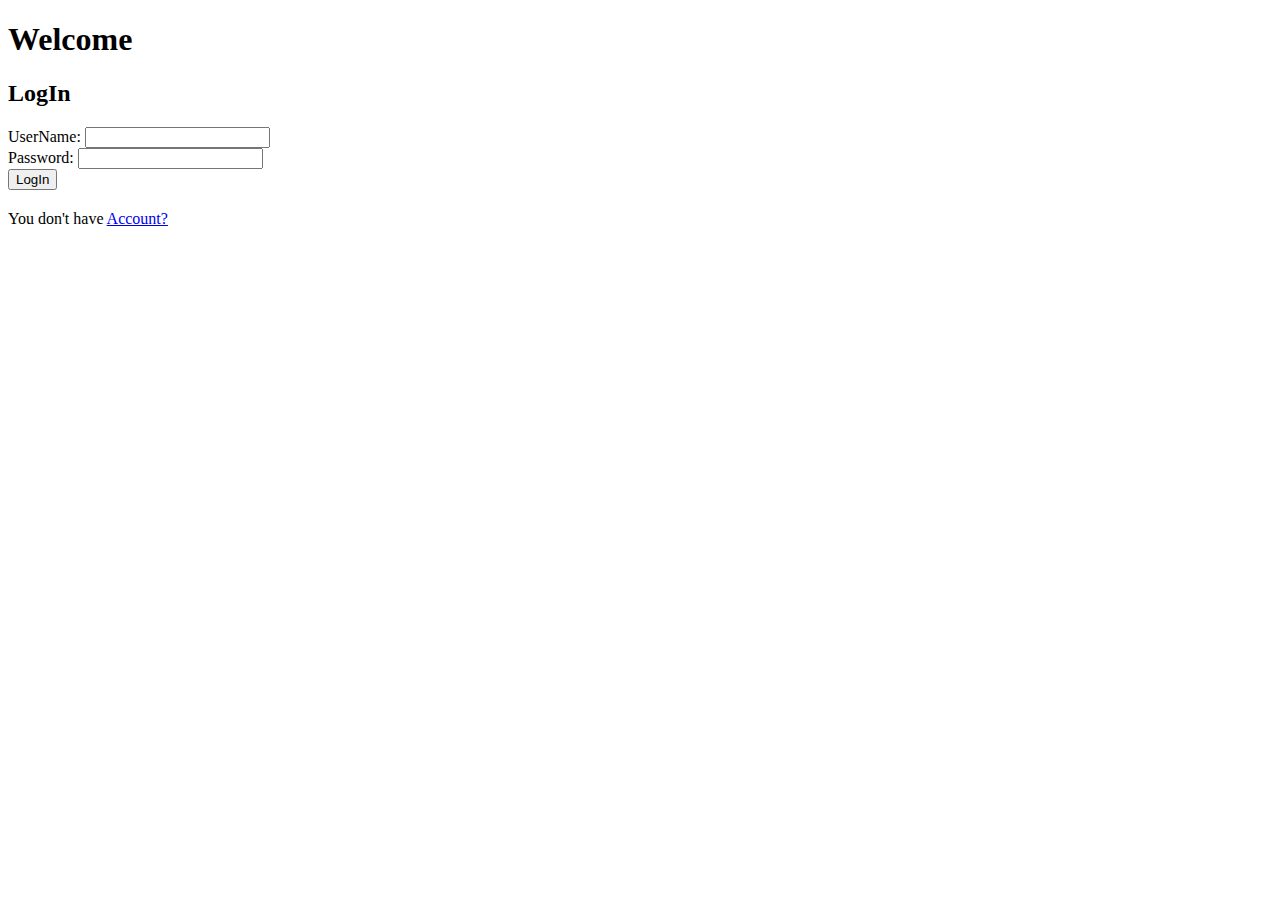
==== src/index.html @ f88f60e7 "Primer commit desde git" ====
<!DOCTYPE html>
<html lang="en">
<head>
    <meta charset="UTF-8">
    <title>Login</title>
    <link rel="stylesheet" href="style.css">
</head>
<body>
<div class="wave_container">
    <div class="wave"></div>
    <div class="wave"></div>
    <div class="wave"></div>
</div>
<main>
    <div class="principal_container">
        <h1 class="title_login">Welcome</h1>

        <form class="form_container">
            <h2 class="sub_title"> LogIn</h2>

            <div class="user_container info_container">
                <label for="email" class="text">UserName:
                    <input  id="email" class="user_text info_text" type="text"  required >
                </label>
            </div>

            <div class="pass_container info_container">
               <label for="password" class="text">Password:
                   <input id="password" class="pass_text info_text" type="password"  required>
               </label>
            </div>

            <button class="btn_login" > LogIn</button>
            <h2 class="login_status"></h2>

            <div class="signIn_container text">
                <a class="text">You don't have</a>
                <a class="text" href="signIn.html">Account?</a>
            </div>

        </form>
    </div>
</main>

<script src="index.js"></script>
</body>
</html>
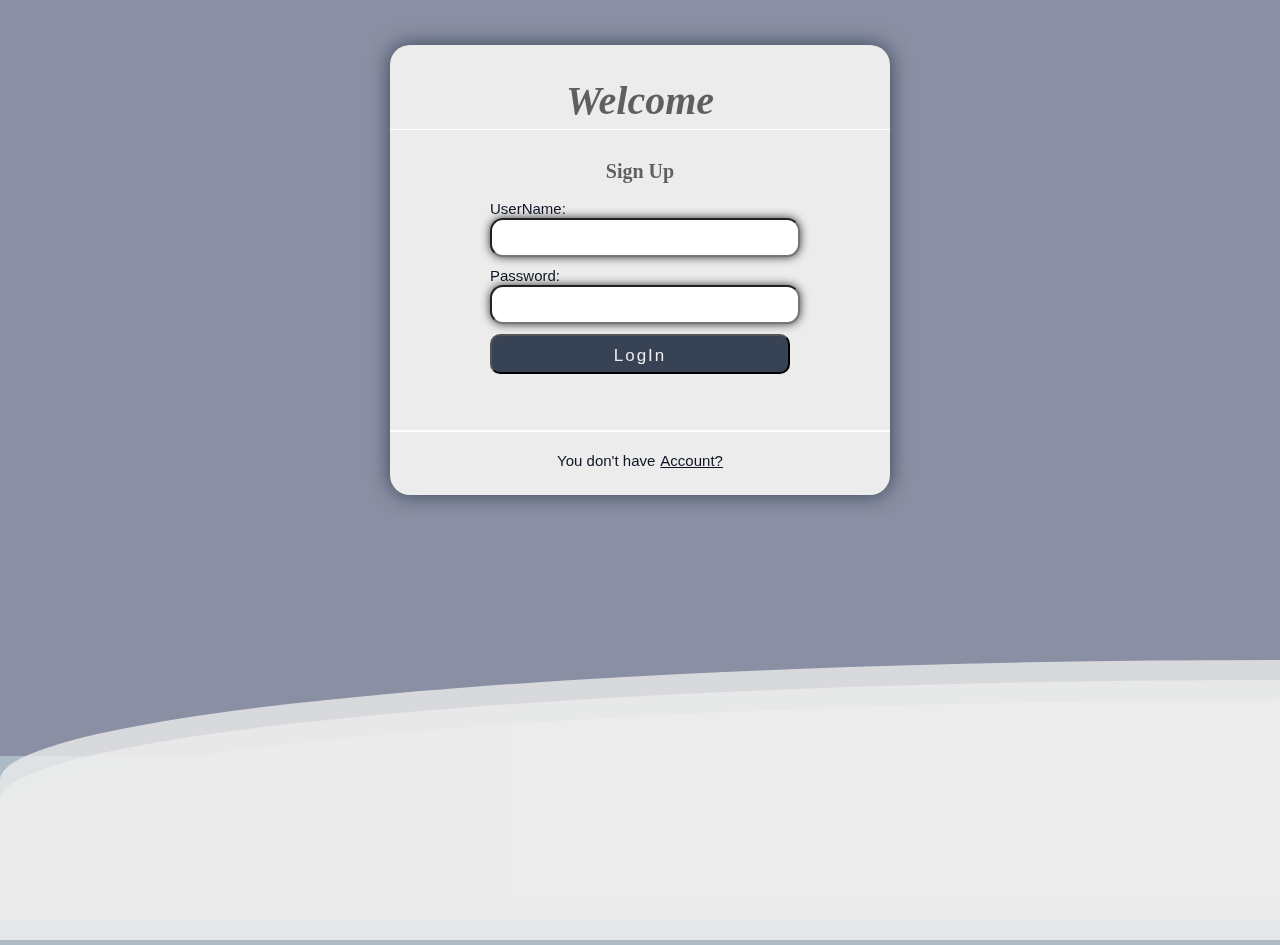
==== commit 449ffc77: "Login Verify by LocalStorage" ====
--- a/src/index.html
+++ b/src/index.html
@@ -3,7 +3,7 @@
 <head>
     <meta charset="UTF-8">
     <title>Login</title>
-    <link rel="stylesheet" href="style.css">
+    <link rel="stylesheet" href="style/style.css">
 </head>
 <body>
 <div class="wave_container">
@@ -16,32 +16,36 @@
         <h1 class="title_login">Welcome</h1>
 
         <form class="form_container">
-            <h2 class="sub_title"> LogIn</h2>
+            <h2 class="sub_title"> Sign Up</h2>
 
-            <div class="user_container info_container">
+            <div class="user_container text_container">
                 <label for="email" class="text">UserName:
-                    <input  id="email" class="user_text info_text" type="text"  required >
+                    <input id="email" class="user_text text_area" type="text" required >
                 </label>
             </div>
 
-            <div class="pass_container info_container">
+            <div class="pass_container text_container">
                <label for="password" class="text">Password:
-                   <input id="password" class="pass_text info_text" type="password"  required>
+                   <input id="password" class="pass_text text_area" type="password" required>
                </label>
             </div>
 
             <button class="btn_login" > LogIn</button>
             <h2 class="login_status"></h2>
 
-            <div class="signIn_container text">
-                <a class="text">You don't have</a>
-                <a class="text" href="signIn.html">Account?</a>
-            </div>
+
 
         </form>
+
+        <div class="signIn_container text">
+            <a class="text">You don't have</a>
+            <a class="text" href="signIn.html">Account?</a>
+        </div>
+
+
     </div>
 </main>
 
-<script src="index.js"></script>
+<script src="script/index.js"></script>
 </body>
 </html>--- a/src/style/style.css
+++ b/src/style/style.css
@@ -0,0 +1,167 @@
+body{
+    margin: auto;
+    font-family: "Fira Code", BlinkMacSystemFont,sans-serif;
+    overflow: auto;
+    animation: gradient 15s ease infinite;
+    background-size: 400% 400%;
+    background:linear-gradient(#8a8fa3 80%,#adbbc6 20%);
+    width: 100vw;
+    height: 100vh;
+}
+.wave{
+    background: #ececec;
+    border-radius: 1000% 1000% 0 0;
+    position: fixed;
+    width: 200%;
+    height: 15em;
+    animation: wave 10s -3s linear infinite;
+    transform:translate3d(0,0,0);
+    opacity: 0.8;
+    bottom: 0;
+    left: 0;
+    z-index: -1;
+}
+.wave:nth-of-type(2) {
+    bottom: -1.25em;
+    animation: wave 18s linear reverse infinite;
+}
+.wave:nth-of-type(3) {
+    bottom: -2.5em;
+    animation: wave 20s -1s linear reverse infinite;
+    opacity: 0.9;
+}
+.text{
+font-weight: 300;
+    font-size: 15px;
+    color: #0e1424;
+    cursor: default;
+
+}
+
+.principal_container{
+    display: flex;
+    flex-direction: column;
+    align-items: center;
+    justify-content: center;
+    width: 500px;
+    height: 450px;
+    background-color: #ececec;
+    margin: 45px auto auto;
+    border-radius: 20px;
+    box-shadow: 0 0 20px #374254;
+}
+
+.form_container{
+    display: flex;
+    box-sizing: content-box;
+    width: 100%;
+    height: 300px;
+    background-color: #ececec;
+    flex-direction: column;
+    align-items: center;
+    justify-content: center;
+    border-top: 1px solid #ffffff;
+    border-bottom: 2px solid #ffffff;
+}
+.title_login{
+    color: #8a8fa3;
+    font-family:"sans-serif";
+    font-size: 40px;
+    font-weight:600;
+    font-style:italic;
+    color: rgba(19, 23, 23, 0.66);
+    text-align:start;
+    margin: 5px;
+    cursor:default;
+}
+.sub_title{
+    color: #8a8fa3;
+    font-family:"sans-serif";
+    font-size: 20px;
+    font-weight:800;
+    color: rgba(19, 23, 23, 0.66);
+    margin-top: 0;
+    cursor:default;
+}
+
+.text_container{
+    box-sizing:border-box;
+    width:300px;
+    padding:0;
+    margin-bottom: 10px;
+    color: #0e1424;
+
+}
+.text_area{
+    color: #0e1424;
+    box-sizing: border-box;
+    width: 310px;
+    padding: 10px;
+    border-radius: 13px;
+    box-shadow: #333434 0 0 10px;
+    background-color: #ffffff;
+    outline:none;
+}
+.signIn_container{
+    display: flex;
+    gap: 5px;
+    text-align: center;
+    margin-top: 20px;
+
+}
+.login_container {
+    width: 300px;
+    height: 40px;
+    margin-top: 20px;
+    box-shadow: #101517 0 0 10px;
+}
+.btn_login {
+    width: 300px;
+    height: 40px;
+    background: #374254;
+    color :#ececec;
+    border-radius: 10px;
+    padding: 10px;
+    text-align: center;
+    font-size: 17px;;
+    font-weight: 500;
+    letter-spacing: 2px;
+    transition: all 0.2s ease-in-out;
+}
+.login_status{
+    font-size: 15px;
+}
+
+.btn_login:hover {
+    opacity: 0.9;
+    transform: scale(0.9);
+}
+
+@keyframes gradient {
+    0%{
+        background-position: 0% 0%;
+    }
+    50%{
+        background-position: 100% 100%;
+    }
+    100%{
+        background-position: 0% 0%;
+    }
+}
+@keyframes wave {
+    2%{
+        transform: translateX(1%);
+    }
+    25%{
+        transform: translateX(-25%);
+    }
+    50%{
+        transform: translateX(-50%);
+    }
+    75%{
+        transform: translateX(-25%);
+    }
+    100%{
+        transform: translateX(1%);
+    }
+}
